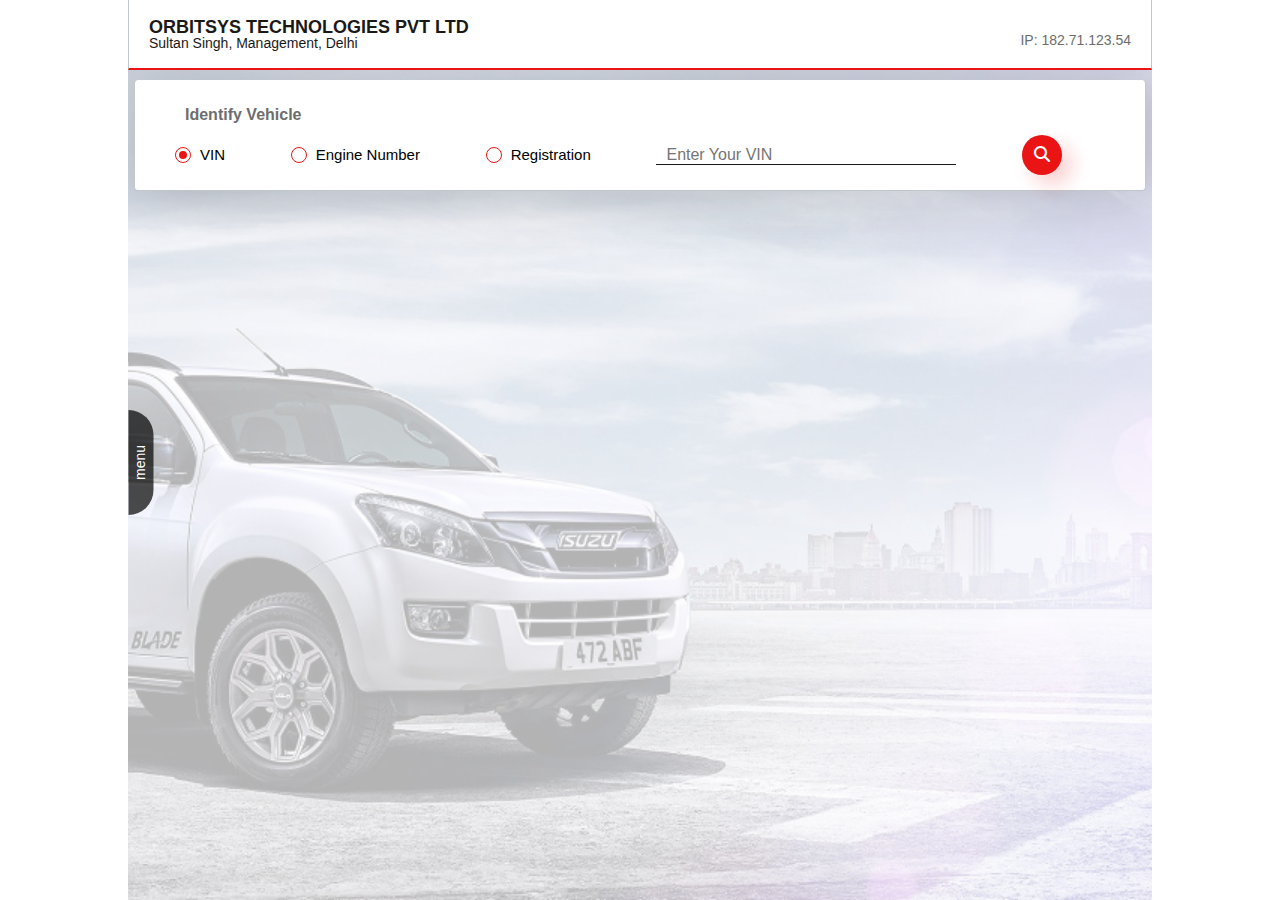
==== IdentifyVehicle.html @ 52ede410 "Add files via upload" ====
<!DOCTYPE html>
<html lang="en">
<head>
    <meta charset="UTF-8">
    <meta http-equiv="X-UA-Compatible" content="IE=edge">
    <meta name="viewport" content="width=device-width, initial-scale=1.0">
    <title>Motorpool : Identify Vehicle</title>
    <link rel="stylesheet" href="scss/style.css">
    <script src="//code.jquery.com/jquery-1.11.1.min.js"></script>
</head>
<body>
    <div class="mainContainer">
        <header>
            <div class="topLeft">
                <a href="main.html" class="companyName">
                    <h2>ORBITSYS TECHNOLOGIES PVT LTD</h2>
                    <p>Sultan Singh, Management, Delhi</p>
                </a>
            </div>
            <div class="topRight">
                <div class="flag"><img src="images/Flag_of_India.png" alt=""></div>
                <div class="logo">
                    <img src="images/Isuzu.png" alt="">
                </div>
                <div class="ipAdd">IP: 182.71.123.54</div>
            </div>
        </header>
        <nav>
            <div class="navbar"></div>
            <div class="navMenu">
                <div class="backArrow"><i class="fa-solid fa-arrow-left"></i></div>
                <div class="inner-car">
                    <div class="contant">
                        <h5>VCROSS <br>
                            <span>M3GTGS864JB409876</span>
                        </h5>
                        <img src="images/menu-car.png" alt="">
                    </div>
                </div>
                <ul class="menuList">
                    <li><a href="IdentifyVehicle.html">
                        <img src="images/IdentifyVehicle.png" alt="">
                        <img src="images/IdentifyVehicle1.png" alt="">
                    </a></li>
                    <li><a href="joint_inspection.html">
                        <img src="images/JointInspection.png" alt="">
                        <img src="images/JointInspection1.png" alt="">
                    </a></li>
                    <li><a href="receiveVehicle.html">
                        <img src="images/ReceiveVehicle.png" alt="">
                        <img src="images/ReceiveVehicle1.png" alt="">
                    </a></li>
                    <li><a href="receive_inspection.html">
                        <img src="images/ReceiveInspection.png" alt="">
                        <img src="images/ReceiveInspection1.png" alt="">
                    </a></li>
                    <li><a href="#RegisterPDI.pdf">
                        <img src="images/RegisterPDI.png" alt="">
                        <img src="images/RegisterPDI1.png" alt="">
                    </a></li>
                    <li><a href="vehicleMovement.html">
                        <img src="images/VehicleMovement.png" alt="">
                        <img src="images/VehicleMovement1.png" alt="">
                    </a></li>
                    <li><a href="index.html">
                        <img src="images/logout.png" alt="">
                        <img src="images/logout1.png" alt="">
                    </a></li>
                </ul>
            </div>
        </nav>
        <div class="contantContainer">
            <div class="topBoxWhite">
                <div class="topTitle">
                    <img src="images/IdentifyVehicle1.png" alt="">
                    <h2>Identify Vehicle</h2>
                </div>
                <div class="IdentifySearch">
                    <div class="field">
                        <input type="radio" name="size" id="VIN" checked class="radio-input">
                        <label class="label-radio" for="VIN">
                          <span class="radio-button"></span> VIN
                        </label>
                    </div>
                    <div class="field">
                        <input type="radio" name="size" id="Engine_Number" class="radio-input">
                        <label class="label-radio" for="Engine_Number">
                          <span class="radio-button"></span> Engine Number
                        </label>
                    </div>
                    <div class="field">
                        <input type="radio" name="size" id="Registration" class="radio-input">
                        <label class="label-radio" for="Registration">
                          <span class="radio-button"></span> Registration
                        </label>
                    </div>
                    <div class="field" id="vinCk">
                        <input type="text" class="inputText" placeholder="Enter Your VIN"/>
                        <span class="scaner-img"><img src="images/Scan-VIN.png" alt=""></span>                
                    </div>
                    <div class="field hideBox" id="engineNoCk">
                        <input type="text" class="inputText" placeholder="Enter Engine Number"/>              
                    </div>
                    <div class="field hideBox" id="registrationCk">
                        <input type="text" class="inputText" placeholder="Enter Registration"/>           
                    </div>
                    <div>
                        <button class="btnSearch"><i class="fas fa-search"></i></button>
                        <button class="btnRefresh"><i class="fas fa-redo"></i></button>
                    </div>
                </div>
            </div>
            <div class="VehicleInfo">
                <div class="title_line">
                    <span class="info"><i class="fas fa-info"></i></span>
                    <h2>Vehicle Information</h2>
                    <span class="btnMore"><i class="fa-solid fa-chevron-down"></i></span>
                </div>
                <div class="vehicleDetail active">
                    <ul>
                        <li>
                            <span>VIN</span>
                            <span>M3GTGS864JB409876</span>
                        </li>
                        <li>
                            <span>Engine No.</span>
                            <span>SF7624</span>
                        </li>
                        <li>
                            <span>Model</span>
                            <span>VCROSS</span>
                        </li>
                        <li>
                            <span>Variant</span>
                            <span>VCROSS AUV</span>
                        </li>
                        <li>
                            <span>Location</span>
                            <span>Storage Bay 1</span>
                        </li>
                    </ul>
                    <ul>
                        <li>
                            <span>Fuel</span>
                            <span>Diesel</span>
                        </li>
                        <li>
                            <span>Exterior</span>
                            <span>Splash White</span>
                        </li>
                        <li>
                            <span>MY/VY</span>
                            <span>2016/2018 </span>
                        </li>
                        <li>
                            <span>Key No.</span>
                            <span>87654</span>
                        </li>
                        <li>
                            <span>PO Status</span>
                            <span>Allocated</span>
                        </li>
                    </ul>
                    <div class="ModelCar">
                        <img src="images/car-img2.png" alt="">
                    </div>
                </div>
            </div>
        </div>

    </div>


    <script>
        // Search Button   //
        const VehicleInfo = document.querySelector('.VehicleInfo');
        const btnRefresh = document.querySelector('.btnRefresh');

        document.querySelector('.btnSearch').onclick = () =>{
            VehicleInfo.classList.add('active');
            btnRefresh.classList.add('active');
        }

        $('.btnRefresh').click(function() {
            location.reload();
        });
    </script>
    <script src="js/script.js"></script>
</body>
</html>
---- scss/style.css ----
@import url("http://fonts.cdnfonts.com/css/gilroy-bold");
@import url("https://cdnjs.cloudflare.com/ajax/libs/font-awesome/6.2.0/css/all.min.css");
html {
  font-size: 62.5%;
  text-transform: capitalize;
  scroll-behavior: smooth;
  font-family: "Gilroy-Regular", sans-serif;
  line-height: 1.6;
}

/*----
    font-family: 'Gilroy-Bold', sans-serif;
    font-family: 'Gilroy-Heavy', sans-serif;
    font-family: 'Gilroy-Light', sans-serif;
    font-family: 'Gilroy-Medium', sans-serif;
    font-family: 'Gilroy-Regular', sans-serif;
---*/
* {
  box-sizing: border-box;
  padding: 0;
  margin: 0;
  list-style: none;
  border: 0;
  outline: 0;
  text-decoration: none;
  transition: 0.1s linear;
}

.loader {
  width: 102.4rem;
  height: 100vh;
  margin: 0 auto;
  background: url(../Images/bg.png) center no-repeat;
  background-size: cover;
  transform: opacity 1.5s, visibility 1s;
  transition: 1s;
}
.loader .logo {
  width: 102.4rem;
  height: 100vh;
  display: flex;
  align-items: center;
  justify-content: center;
  background: rgba(255, 255, 255, 0.7);
}
.loader__hidden {
  visibility: hidden;
  opacity: 0;
}

.field {
  position: relative;
  /*the container must be positioned relative:*/
  /*style the arrow inside the select element:*/
  /*point the arrow upwards when the select box is open (active):*/
  /*style the items (options), including the selected item:*/
  /*style items (options):*/
  /*hide the items when the select box is closed:*/
}
.field input:focus ~ .floating-label, .field input:not(:focus):valid ~ .floating-label {
  top: -0.2rem;
  left: 0;
  font-size: 1.3rem;
  opacity: 1;
  padding: 0 1rem 0 3.5rem;
}
.field input:focus ~ .floating-label.noBG, .field input:not(:focus):valid ~ .floating-label.noBG {
  padding: 0 1rem;
}
.field .custom-select:has(.select-arrow-active) .floating-label,
.field .custom-select:has(.same-as-selected) .floating-label {
  top: -0.2rem;
  left: 0;
  font-size: 1.3rem;
  opacity: 1;
  padding: 0 1rem 0 3.5rem;
}
.field .custom-select:has(.select-arrow-active) .floating-label.noBG,
.field .custom-select:has(.same-as-selected) .floating-label.noBG {
  padding: 0 1rem;
}
.field .inputText, .field .selectText {
  position: relative;
  font-size: 1.6rem;
  width: 30rem;
  height: 4rem;
  border-bottom: 0.1rem solid #1A1918;
  background: none;
  padding: 2rem 1rem 0;
}
.field .custom-select {
  position: relative;
}
.field .custom-select select {
  display: none; /*hide original SELECT element:*/
}
.field .select-selected {
  position: relative;
  bottom: 0.5rem;
  color: #6D6D6D;
}
.field .select-selected:after {
  position: absolute;
  content: "\f078";
  font: var(--fa-font-solid);
  top: 0.5rem;
  right: 0;
  color: #1A1918;
  transition: 0.1s ease;
}
.field .select-selected.select-arrow-active:after {
  transform: rotate(180deg);
}
.field .select-items div, .field .select-selected {
  cursor: pointer;
  -webkit-user-select: none;
     -moz-user-select: none;
      -ms-user-select: none;
          user-select: none;
}
.field .select-items div {
  color: #6D6D6D;
  padding: 0.8rem 1.6rem;
  border: 1px solid #C0C7CB;
  background: #fff;
}
.field .select-items {
  position: absolute;
  top: calc(100% + 0.1rem);
  left: 0;
  right: 0;
  z-index: 99;
}
.field .select-hide {
  display: none;
}
.field .select-items div:hover, .field .same-as-selected {
  background: #EB1414;
  color: #fff;
}
.field .hide, .field .show {
  position: absolute;
  width: 4rem;
  height: 4rem;
  top: 0;
  right: 0;
  background-size: 2rem;
  cursor: pointer;
  opacity: 0.5;
}
.field .hide:hover, .field .show:hover {
  opacity: 1;
}
.field .hide {
  background: url(../Images/hide.png) no-repeat;
  background-position: right 1.8rem;
}
.field .show {
  background: url(../Images/show.png) no-repeat;
  background-position: right 1.8rem;
}
.field .floating-label {
  position: absolute;
  font-size: 1.6rem;
  pointer-events: none;
  padding-left: 3.5rem;
  left: 0.5rem;
  top: 1.3rem;
  opacity: 0.6;
  transition: 0.2s ease all;
}
.field .floating-label.noBG {
  padding-left: 1rem;
}
.field .radio-input {
  display: none;
}
.field .label-radio {
  cursor: pointer;
  position: relative;
  padding-left: 2.5rem;
  font-size: 1.5rem;
}
.field .radio-button {
  height: 1.6rem;
  width: 1.6rem;
  border: 0.1px solid #EB1414;
  border-radius: 50%;
  display: inline-block;
  position: absolute;
  left: 0;
  top: 50%;
  transform: translateY(-50%);
}
.field .radio-button::after {
  content: "";
  display: block;
  height: 0.8rem;
  width: 0.8rem;
  border-radius: 50%;
  position: absolute;
  top: 50%;
  left: 50%;
  transform: translate(-50%, -50%);
  background-color: #EB1414;
  opacity: 0;
  transition: opacity 0.2s;
}
.field .radio-input:checked ~ .label-radio .radio-button::after {
  opacity: 1;
}

.field + .btn {
  margin-top: 3rem;
}

.btn {
  background: #EB1414;
  border-radius: 1rem;
  font-size: 1.6rem;
  font-family: "Gilroy-Bold", sans-serif;
  text-transform: uppercase;
  color: #fff;
  width: 100%;
  height: 5rem;
  box-shadow: 1rem 1rem 3rem rgba(235, 20, 20, 0.2);
  cursor: pointer;
}
.btn:hover, .btn:focus {
  font-size: 2rem;
  box-shadow: 1rem 1rem 3rem rgba(235, 20, 20, 0.4);
}

body:has(.loader) .mainContainer {
  display: none;
}

.mainContainer {
  position: relative;
  width: 102.4rem;
  height: 100vh;
  margin: 0 auto;
  background: url(../Images/bg.png) center no-repeat;
  background-size: cover;
  display: flex;
  align-items: flex-start;
  justify-content: flex-start;
  flex-wrap: wrap;
  overflow-x: hidden;
}
.mainContainer:has(.login, .SelectRegion) {
  display: flex;
  align-items: flex-start;
  justify-content: flex-end;
}
.mainContainer:has(header) .SelectRegion {
  margin-top: 0;
}
.mainContainer .login, .mainContainer .SelectRegion {
  position: relative;
  width: 40rem;
  margin-right: 5rem;
  margin-top: 12vh;
  border-radius: 1rem;
  background: rgba(255, 255, 255, 0.7);
  padding: 4rem;
  display: flex;
  align-items: center;
  justify-content: flex-start;
  flex-direction: column;
  gap: 2rem;
}
.mainContainer .login .logo p, .mainContainer .SelectRegion .logo p {
  width: 100%;
  font-size: 1.8rem;
  text-align: center;
}
.mainContainer .login .userAdmin, .mainContainer .SelectRegion .userAdmin {
  position: relative;
  width: 31.5rem;
  height: 4rem;
  border: 0.1rem solid #1A1918;
  border-radius: 0.5rem;
  padding: 0.3rem;
  display: flex;
  align-items: center;
  justify-content: center;
}
.mainContainer .login .userAdmin::before, .mainContainer .SelectRegion .userAdmin::before {
  content: "";
  position: absolute;
  top: 0;
  width: 50%;
  height: calc(100% - 0.6rem);
  border-radius: 0.5rem;
  margin: 0.3rem;
  background: #EB1414;
  transition: 0.1s ease-in-out;
}
.mainContainer .login .userAdmin:has(.user.active)::before, .mainContainer .SelectRegion .userAdmin:has(.user.active)::before {
  left: 0;
}
.mainContainer .login .userAdmin:has(.admin.active)::before, .mainContainer .SelectRegion .userAdmin:has(.admin.active)::before {
  left: calc(50% - 0.6rem);
}
.mainContainer .login .userAdmin .user, .mainContainer .login .userAdmin .admin, .mainContainer .SelectRegion .userAdmin .user, .mainContainer .SelectRegion .userAdmin .admin {
  position: relative;
  width: 50%;
  height: 100%;
  border-radius: 0.5rem;
  display: flex;
  align-items: center;
  justify-content: center;
  gap: 1rem;
  font-size: 1.6rem;
  color: #1A1918;
  cursor: pointer;
  transition: 0.1s ease-in-out;
}
.mainContainer .login .userAdmin .user::before, .mainContainer .login .userAdmin .admin::before, .mainContainer .SelectRegion .userAdmin .user::before, .mainContainer .SelectRegion .userAdmin .admin::before {
  content: "";
  position: relative;
  width: 2.2rem;
  height: 2.3rem;
}
.mainContainer .login .userAdmin .user.active, .mainContainer .login .userAdmin .admin.active, .mainContainer .SelectRegion .userAdmin .user.active, .mainContainer .SelectRegion .userAdmin .admin.active {
  color: #fff;
}
.mainContainer .login .userAdmin .user::before, .mainContainer .SelectRegion .userAdmin .user::before {
  background: url(../Images/userID.png) no-repeat;
  background-position: center center;
}
.mainContainer .login .userAdmin .user.active::before, .mainContainer .SelectRegion .userAdmin .user.active::before {
  background: url(../Images/userID-w.png) no-repeat;
  background-position: center center;
  color: #fff;
}
.mainContainer .login .userAdmin .admin::before, .mainContainer .SelectRegion .userAdmin .admin::before {
  background: url(../Images/admin.png) no-repeat;
  background-position: center center;
}
.mainContainer .login .userAdmin .admin.active::before, .mainContainer .SelectRegion .userAdmin .admin.active::before {
  background: url(../Images/admin-w.png) no-repeat;
  background-position: center center;
  color: #fff;
}
.mainContainer .login .userContent, .mainContainer .login .adminContent, .mainContainer .SelectRegion .userContent, .mainContainer .SelectRegion .adminContent {
  display: none;
  flex-direction: column;
  gap: 2rem;
  margin-bottom: 4rem;
}
.mainContainer .login .userContent.active, .mainContainer .login .adminContent.active, .mainContainer .SelectRegion .userContent.active, .mainContainer .SelectRegion .adminContent.active {
  display: flex;
  align-items: center;
  justify-content: flex-start;
}
.mainContainer .login .userContent #CompanyID, .mainContainer .login .adminContent #CompanyID, .mainContainer .SelectRegion .userContent #CompanyID, .mainContainer .SelectRegion .adminContent #CompanyID {
  background: url(../images/CompanyID.png) no-repeat;
  background-position: 1rem top;
}
.mainContainer .login .userContent #UserID, .mainContainer .login .adminContent #UserID, .mainContainer .SelectRegion .userContent #UserID, .mainContainer .SelectRegion .adminContent #UserID {
  background: url(../images/userID.png) no-repeat;
  background-position: 1rem top;
}
.mainContainer .login .userContent #Password, .mainContainer .login .adminContent #Password, .mainContainer .SelectRegion .userContent #Password, .mainContainer .SelectRegion .adminContent #Password {
  background: url(../images/Password.png) no-repeat;
  background-position: 1rem top;
}
.mainContainer .login .userContent #SelectRegion, .mainContainer .login .adminContent #SelectRegion, .mainContainer .SelectRegion .userContent #SelectRegion, .mainContainer .SelectRegion .adminContent #SelectRegion {
  background-position: 1rem top;
}
.mainContainer header {
  position: relative;
  width: 100%;
  height: 7rem;
  background: #fff;
  display: flex;
  align-items: center;
  justify-content: space-between;
  border-bottom: 0.2rem solid #EB1414;
  border-left: 0.1rem solid #C0C7CB;
  border-right: 0.1rem solid #C0C7CB;
  z-index: 9999;
}
.mainContainer header .topLeft {
  display: flex;
  align-items: center;
  justify-content: center;
  flex-wrap: wrap;
  gap: 2rem;
}
.mainContainer header .topLeft .companyName {
  line-height: 1;
  margin-left: 2rem;
  color: #1A1918;
}
.mainContainer header .topLeft .companyName h2 {
  font-size: 1.8rem;
  font-family: "Gilroy-Bold", sans-serif;
}
.mainContainer header .topLeft .companyName p {
  font-size: 1.4rem;
  font-family: "Gilroy-Light", sans-serif;
}
.mainContainer header .topRight {
  display: grid;
  grid-template-columns: auto auto;
  margin-right: 2rem;
}
.mainContainer header .topRight .flag {
  width: -webkit-fit-content;
  width: -moz-fit-content;
  width: fit-content;
  grid-column: 1;
  grid-row: 1/3;
  margin-right: 2rem;
}
.mainContainer header .topRight .logo {
  display: flex;
  align-items: flex-start;
  justify-content: flex-start;
  flex-direction: column;
  gap: 0.5rem;
  margin-right: 2rem;
}
.mainContainer header .topRight .logo img {
  height: 1.3rem;
  width: auto;
}
.mainContainer header .topRight .ipAdd {
  width: 100%;
  font-size: 1.4rem;
  color: #6D6D6D;
}
.mainContainer nav {
  position: absolute;
  top: 0;
  left: 0;
  height: 100vh;
  z-index: 9998;
}
.mainContainer nav:has(.navMenu.active) {
  width: 100%;
}
.mainContainer nav .navbar {
  position: absolute;
  top: 50%;
  left: -2.7rem;
  width: 10.5rem;
  height: 2.5rem;
  border-radius: 0 0 5rem 5rem;
  background: rgba(0, 0, 0, 0.7);
  transform: rotate(270deg) translateY(-50%);
  font-size: 1.4rem;
  text-align: center;
  color: #fff;
  cursor: pointer;
  transition: all 0.1s ease;
}
.mainContainer nav .navbar::after {
  content: "menu";
}
.mainContainer nav .navMenu {
  position: absolute;
  width: 100%;
  height: calc(100% - 7rem);
  bottom: 0;
  left: -220rem;
  z-index: 9998;
}
.mainContainer nav .navMenu.active {
  left: 0;
}
.mainContainer nav .navMenu.active::after {
  position: absolute;
  content: "";
  top: 0;
  left: 0;
  width: 100%;
  height: 100%;
  background: rgba(0, 0, 0, 0.7);
  z-index: -5;
}
.mainContainer nav .navMenu .backArrow {
  position: absolute;
  top: 50%;
  left: 0;
  transform: translateY(-50%);
  width: 4rem;
  height: 4rem;
  border-radius: 50%;
  display: flex;
  align-items: center;
  justify-content: center;
  background: rgba(255, 255, 255, 0.7);
  border: 0.1rem solid #6D6D6D;
  font-size: 1.5rem;
  color: #6D6D6D;
  z-index: 99;
  cursor: pointer;
}
.mainContainer nav .navMenu .backArrow:hover {
  width: 5rem;
  height: 5rem;
  background: #6D6D6D;
  color: #fff;
}
.mainContainer nav .navMenu .inner-car {
  position: absolute;
  top: 50%;
  left: -10rem;
  transform: translateY(-50%);
  width: 26rem;
  height: 26rem;
}
.mainContainer nav .navMenu .inner-car .contant {
  display: flex;
  align-items: center;
  justify-content: center;
  flex-direction: column;
  width: 100%;
  height: 100%;
  border-radius: 50%;
  background: #fff;
  overflow: hidden;
}
.mainContainer nav .navMenu .inner-car .contant h5 {
  font-size: 1.8rem;
  font-family: "Gilroy-Bold", sans-serif;
  padding-left: 8.5rem;
}
.mainContainer nav .navMenu .inner-car .contant h5 span {
  font-size: 1.3rem;
  font-family: "Gilroy-Light", sans-serif;
}
.mainContainer nav .navMenu .inner-car::after {
  position: absolute;
  content: "";
  top: 50%;
  left: 50%;
  transform: translate(-50%, -50%);
  width: 27rem;
  height: 27rem;
  border-radius: 50%;
  border: 0.1rem solid #fff;
}
.mainContainer nav .navMenu .inner-car::before {
  position: absolute;
  content: "";
  top: 50%;
  left: 50%;
  transform: translate(-50%, -50%);
  width: 35rem;
  height: 35rem;
  border-radius: 50%;
  border: 0.1rem solid #fff;
}
.mainContainer nav .navMenu .menuList {
  position: relative;
  width: 35rem;
  height: 100%;
  transform-origin: 1rem;
  -webkit-animation: orbit 2s ease-in;
          animation: orbit 2s ease-in;
}
.mainContainer nav .navMenu .menuList li {
  position: absolute;
  width: 6rem;
  height: 6rem;
  border-radius: 50%;
  display: flex;
  align-items: center;
  justify-content: center;
  background: #6D6D6D;
  border: 0.1rem solid #fff;
  font-size: 1.5rem;
  z-index: 99;
  cursor: pointer;
}
.mainContainer nav .navMenu .menuList li img:nth-child(1) {
  display: block;
}
.mainContainer nav .navMenu .menuList li img:nth-child(2) {
  display: none;
}
.mainContainer nav .navMenu .menuList li:hover {
  background: #fff;
}
.mainContainer nav .navMenu .menuList li:hover img:nth-child(1) {
  display: none;
}
.mainContainer nav .navMenu .menuList li:hover img:nth-child(2) {
  display: block;
}
.mainContainer nav .navMenu .menuList li:nth-child(1) {
  top: 12%;
  left: 1rem;
}
.mainContainer nav .navMenu .menuList li:nth-child(2) {
  top: 16%;
  left: 9.5rem;
}
.mainContainer nav .navMenu .menuList li:nth-child(3) {
  top: 29%;
  left: 15.5rem;
}
.mainContainer nav .navMenu .menuList li:nth-child(4) {
  top: 45%;
  left: 17.5rem;
}
.mainContainer nav .navMenu .menuList li:nth-child(5) {
  top: 60%;
  left: 15.5rem;
}
.mainContainer nav .navMenu .menuList li:nth-child(6) {
  top: 71%;
  left: 9.5rem;
}
.mainContainer nav .navMenu .menuList li:nth-child(7) {
  top: 76%;
  left: 1rem;
  background: #EB1414;
}
.mainContainer nav .navMenu .menuList li:nth-child(7):hover {
  background: #fff;
}
.mainContainer .contantContainer {
  width: 100%;
  height: calc(100vh - 7rem);
  background: rgba(255, 255, 255, 0.7);
  padding-top: 1rem;
  overflow-y: scroll;
}
.mainContainer .contantContainer::-webkit-scrollbar {
  display: none;
}
.mainContainer .contantContainer .title_line {
  position: relative;
  width: calc(100% - 1.2rem);
  height: 3.5rem;
  border-radius: 0.4rem;
  border: 0.1rem solid #C0C7CB;
  display: grid;
  grid-template-columns: 2rem auto 2rem;
  align-items: center;
  gap: 1rem;
  padding: 0 2rem;
  margin: auto;
  background: #f5f6f6;
  box-shadow: 0 0.3rem 0.5rem rgba(0, 0, 0, 0.1);
  z-index: 99;
}
.mainContainer .contantContainer .title_line .info {
  width: 2rem;
  height: 2rem;
  border: 0.2rem solid #6D6D6D;
  font-family: "Gilroy-Bold", sans-serif;
  font-size: 1.2rem;
  color: #6D6D6D;
  border-radius: 50%;
  display: flex;
  align-items: center;
  justify-content: center;
}
.mainContainer .contantContainer .title_line h2 {
  font-size: 1.5rem;
  font-family: "Gilroy-Bold", sans-serif;
  color: #6D6D6D;
}
.mainContainer .contantContainer .title_line .btnMore {
  justify-self: flex-end;
  display: flex;
  align-items: center;
  justify-content: center;
  cursor: pointer;
  width: 2.8rem;
  height: 2.8rem;
  background: #fff;
  color: #6D6D6D;
  font-size: 1.4rem;
  border-radius: 50%;
  box-shadow: 0.5rem 0 1rem rgba(0, 0, 0, 0.1);
  transition: all 0.1s ease;
}
.mainContainer .contantContainer .title_line .btnMore.active i {
  transform: rotate(180deg);
}
.mainContainer .contantContainer .title_line:has(.btnMore.active) {
  border-radius: 0.4rem 0.4rem 0 0;
  border-bottom: none;
}
.mainContainer .contantContainer .vehicleDetail {
  width: calc(100% - 1.2rem);
  display: none;
  flex-wrap: wrap;
  margin: auto;
  padding: 1.5rem 2rem;
  background: #fff;
  border-radius: 0 0 0.4rem 0.4rem;
  border: 0.1rem solid #C0C7CB;
  border-top: none;
  box-shadow: 1rem 1rem 6rem rgba(0, 0, 0, 0.16);
  z-index: -1;
}
.mainContainer .contantContainer .vehicleDetail.active {
  display: flex;
  align-items: center;
  justify-content: space-around;
}
.mainContainer .contantContainer .vehicleDetail ul li {
  display: flex;
  align-items: flex-start;
  justify-content: flex-start;
  padding-bottom: 0.5rem;
}
.mainContainer .contantContainer .vehicleDetail ul li span {
  font-size: 1.3rem;
  overflow: hidden;
  text-overflow: ellipsis;
}
.mainContainer .contantContainer .vehicleDetail ul li span:nth-child(1) {
  color: #6D6D6D;
  width: 10rem;
}
.mainContainer .contantContainer .vehicleDetail ul li span:nth-child(2) {
  color: #1A1918;
}
.mainContainer .contantContainer .topBoxWhite {
  width: calc(100% - 1.2rem);
  display: flex;
  align-items: flex-start;
  justify-content: flex-start;
  flex-wrap: wrap;
  margin: 0 auto 1rem auto;
  padding: 1.5rem 4rem;
  background: #fff;
  border-radius: 0.4rem;
  border: 0.1rem solid #C0C7CB;
  border-top: none;
  box-shadow: 1rem 1rem 6rem rgba(0, 0, 0, 0.16);
}
.mainContainer .contantContainer .topBoxWhite .topTitle {
  display: flex;
  align-items: center;
  justify-content: flex-start;
  gap: 1rem;
  width: 100%;
  height: 4rem;
}
.mainContainer .contantContainer .topBoxWhite .topTitle img {
  opacity: 0.6;
}
.mainContainer .contantContainer .topBoxWhite .topTitle h2 {
  font-size: 1.6rem;
  color: #6D6D6D;
}
.mainContainer .contantContainer .topBoxWhite .IdentifySearch {
  display: flex;
  align-items: center;
  justify-content: space-between;
  width: 100%;
}
.mainContainer .contantContainer .topBoxWhite .IdentifySearch:has(.inputText) .inputText {
  padding: 0 1rem;
  height: auto;
}
.mainContainer .contantContainer .topBoxWhite .IdentifySearch .scaner-img {
  position: absolute;
  right: 1rem;
  top: -0.5rem;
  cursor: pointer;
}
.mainContainer .contantContainer .topBoxWhite .IdentifySearch:has(.hideBox) .hideBox {
  display: none;
}
.mainContainer .contantContainer .topBoxWhite .IdentifySearch .btnSearch {
  width: 4rem;
  height: 4rem;
  border-radius: 50%;
  background: #EB1414;
  box-shadow: 1rem 1rem 2rem rgba(235, 20, 20, 0.2);
  color: white;
  font-size: 1.6rem;
  cursor: pointer;
}
.mainContainer .contantContainer .topBoxWhite .IdentifySearch .btnRefresh {
  width: 4rem;
  height: 4rem;
  background: transparent;
  color: #C0C7CB;
  font-size: 1.6rem;
  visibility: hidden;
  cursor: pointer;
}
.mainContainer .contantContainer .topBoxWhite .IdentifySearch .btnRefresh i {
  transform: rotate(-60deg);
}
.mainContainer .contantContainer .topBoxWhite .IdentifySearch .btnRefresh.active {
  visibility: visible;
}
.mainContainer .contantContainer .topBoxWhite + .VehicleInfo {
  display: none;
}
.mainContainer .contantContainer .topBoxWhite + .VehicleInfo.active {
  display: block;
}
.mainContainer .contantContainer .bodyContainer {
  width: calc(100% - 1.2rem);
  margin: 1rem auto;
  display: flex;
  align-items: flex-start;
  justify-content: center;
  gap: 1rem;
}
.mainContainer .contantContainer .bodyContainer .bodyContentBox {
  width: 50%;
  display: flex;
  align-items: center;
  justify-content: center;
  gap: 2rem;
  padding: 1.8rem 5rem 3.8rem;
  flex-direction: column;
  background: rgba(255, 255, 255, 0.9);
  border-radius: 0.4rem;
  border: 0.1rem solid #C0C7CB;
  box-shadow: 1rem 1rem 6rem rgba(0, 0, 0, 0.16);
  visibility: visible;
}
.mainContainer .contantContainer .bodyContainer .bodyContentBox.hide {
  visibility: hidden;
}
.mainContainer .contantContainer .bodyContainer .bodyContentBox h2 {
  width: 100%;
  font-size: 1.6rem;
  font-family: "Gilroy-Bold", sans-serif;
  color: #6D6D6D;
  display: flex;
  align-items: center;
  justify-content: flex-start;
  gap: 0.5rem;
}
.mainContainer .contantContainer .bodyContainer .bodyContentBox h2 img {
  max-height: 2.4rem;
  width: auto;
  opacity: 0.6;
}
.mainContainer .contantContainer .bodyContainer .bodyContentBox .lightBox {
  width: 100%;
  height: 3.5rem;
  border-radius: 0.5rem;
  background: #f5f6f6;
  display: flex;
  align-items: center;
  justify-content: flex-start;
  gap: 1.3rem;
  padding: 0 3rem;
  font-size: 1.3rem;
}
.mainContainer .contantContainer .bodyContainer .bodyContentBox .lightBox span:first-child {
  color: #6D6D6D;
}
.mainContainer .contantContainer .bodyContainer .bodyContentBox .contant {
  display: flex;
  align-items: center;
  justify-content: center;
  flex-direction: column;
  gap: 2rem;
  margin-left: 5rem;
}
.mainContainer .contantContainer .bodyContainer .bodyContentBox .contant .observations {
  width: 32rem;
  height: 3.5rem;
  border-radius: 0.5rem;
  background: #f5f6f6;
  display: flex;
  align-items: center;
  justify-content: space-between;
  padding: 0 2rem;
}
.mainContainer .contantContainer .bodyContainer .bodyContentBox .contant .observations h4 {
  font-size: 1.4rem;
  color: #6D6D6D;
}
.mainContainer .contantContainer .bodyContainer .bodyContentBox .contant .observations h4 i {
  font-size: 1.4rem;
  margin-right: 0.5rem;
  color: #C0C7CB;
}
.mainContainer .contantContainer .bodyContainer .bodyContentBox .contant .observations .btnPlus {
  width: 2.4rem;
  height: 2.4rem;
  border-radius: 50%;
  background: #6D6D6D;
  color: white;
  font-size: 1.2rem;
  display: flex;
  align-items: center;
  justify-content: center;
  cursor: pointer;
}
.mainContainer .contantContainer .bodyContainer .bodyContentBox .contant .observations_list {
  background: white;
  border: 0.1rem solid #C0C7CB;
  width: 32rem;
  height: 18rem;
  margin-top: -1.6rem;
  box-shadow: 0.5rem 0.5rem 1rem rgba(0, 0, 0, 0.2);
  overflow: hidden;
  display: none;
}
.mainContainer .contantContainer .bodyContainer .bodyContentBox .contant .observations_list.active {
  display: block;
}
.mainContainer .contantContainer .bodyContainer .bodyContentBox .contant .observations_list .observationsContainer {
  overflow-y: scroll;
  width: 30rem;
  height: 16rem;
  margin: 1rem;
  padding-right: 0.5rem;
  display: flex;
  flex-direction: column;
  gap: 0.6rem;
}
.mainContainer .contantContainer .bodyContainer .bodyContentBox .contant .observations_list .observationsContainer::-webkit-scrollbar {
  width: 0.5rem;
  background: #E2E2E2;
  margin: 1rem;
  border-radius: 2rem;
}
.mainContainer .contantContainer .bodyContainer .bodyContentBox .contant .observations_list .observationsContainer::-webkit-scrollbar-thumb {
  background: #A3ACB2;
  border-radius: 2rem;
}
.mainContainer .contantContainer .bodyContainer .bodyContentBox .contant .observations_list .observationsContainer li {
  width: 100%;
  border: 0.1rem solid #C0C7CB;
}
.mainContainer .contantContainer .bodyContainer .bodyContentBox .contant .observations_list .observationsContainer li h6 {
  background: #f5f6f6;
  display: flex;
  align-items: center;
  justify-content: space-between;
  font-size: 1.4rem;
  padding: 0.2rem 1rem;
}
.mainContainer .contantContainer .bodyContainer .bodyContentBox .contant .observations_list .observationsContainer li h6 img {
  cursor: pointer;
}
.mainContainer .contantContainer .bodyContainer .bodyContentBox .contant .observations_list .observationsContainer li ul {
  padding: 0.6rem 0;
}
.mainContainer .contantContainer .bodyContainer .bodyContentBox .contant .observations_list .observationsContainer li ul li {
  border: none;
  display: flex;
  align-items: center;
  justify-content: flex-start;
  gap: 0.6rem;
  padding: 0 1rem;
}
.mainContainer .contantContainer .bodyContainer .bodyContentBox .contant .observations_list .observationsContainer li ul li span {
  font-size: 1.2rem;
}
.mainContainer .contantContainer .bodyContainer .bodyContentBox .contant .observations_list .observationsContainer li ul li span:first-child {
  color: #6D6D6D;
  width: 11rem;
}

@media (max-width: 1024px) {
  html {
    font-size: 55%;
  }
  .loader {
    width: 100%;
  }
  .loader .logo {
    width: 100%;
  }
  .mainContainer {
    width: 100%;
  }
}
@media (max-width: 768px) {
  .mainContainer .contantContainer .vehicleDetail.active {
    justify-content: flex-start;
  }
  .mainContainer .contantContainer .vehicleDetail.active ul {
    width: 50%;
  }
  .mainContainer .contantContainer .vehicleDetail.active ul:nth-child(2) {
    order: 3;
  }
  .mainContainer .contantContainer .vehicleDetail.active .ModelCar {
    width: 50%;
    text-align: right;
  }
}
@media (max-width: 460px) {
  .mainContainer:has(.login, .SelectRegion) {
    display: flex;
    align-items: center;
    justify-content: center;
  }
  .mainContainer .login, .mainContainer .SelectRegion {
    margin-right: 0;
    max-width: 40rem;
    width: 100%;
  }
  .mainContainer header .topLeft .companyName {
    margin-left: 1rem;
  }
  .mainContainer header .topRight {
    margin-right: 1rem;
  }
  .mainContainer header .topRight .flag {
    grid-column: 1;
    grid-row: 1;
    margin-right: 1rem;
  }
  .mainContainer header .topRight .flag img {
    height: 2rem;
  }
  .mainContainer header .topRight .logo {
    grid-column: 2/3;
    grid-row: 1/3;
  }
  .mainContainer header .topRight .ipAdd {
    grid-column: 1/3;
    grid-row: 2/3;
  }
  .mainContainer .contantContainer .vehicleDetail ul li span:nth-child(1) {
    width: 7rem;
  }
}
@-webkit-keyframes orbit {
  0% {
    transform: rotate(180deg);
  }
  100% {
    transform: rotate(360deg);
  }
}
@keyframes orbit {
  0% {
    transform: rotate(180deg);
  }
  100% {
    transform: rotate(360deg);
  }
}/*# sourceMappingURL=style.css.map */
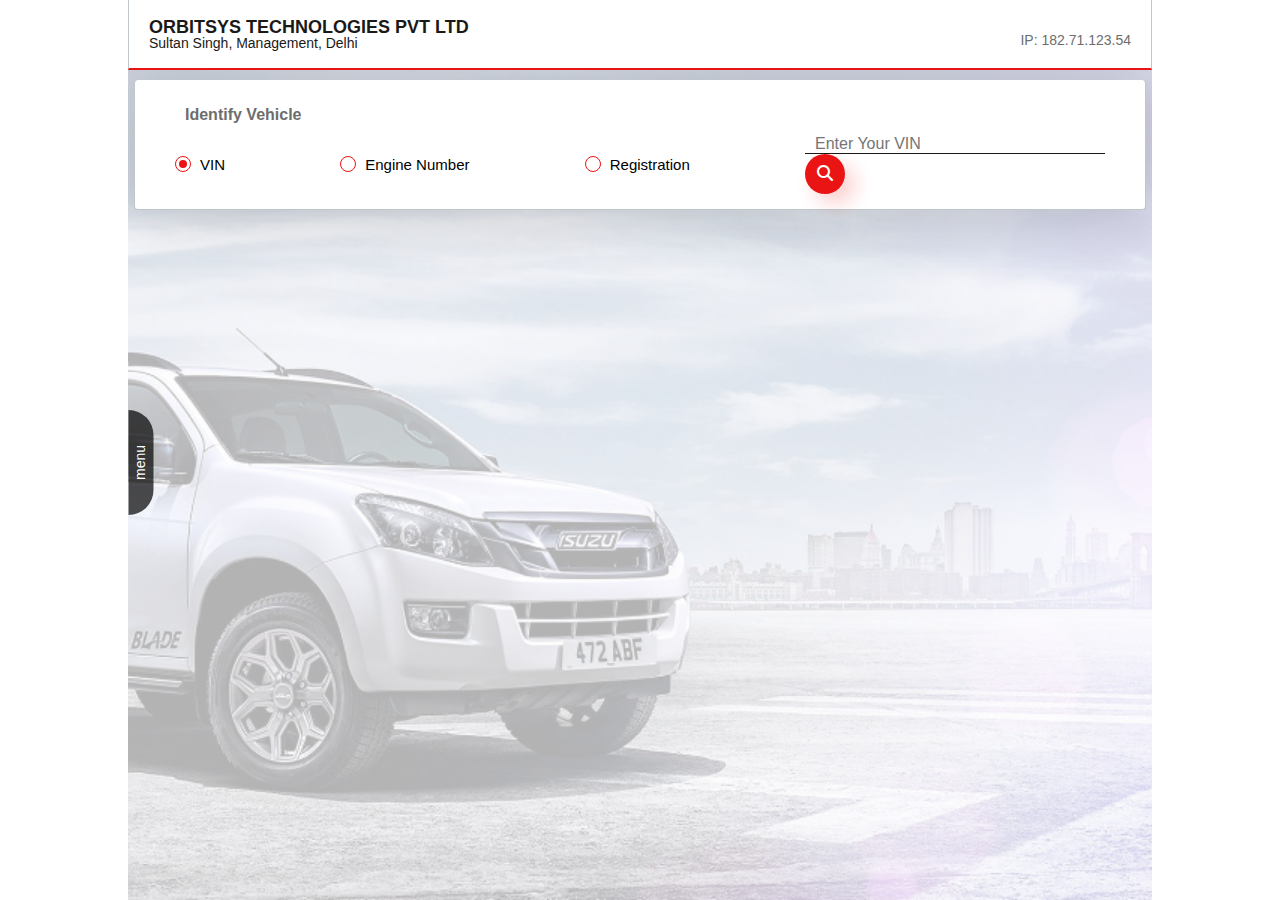
==== commit 7d5a3754: "Add files via upload" ====
--- a/IdentifyVehicle.html
+++ b/IdentifyVehicle.html
@@ -94,6 +94,7 @@
                           <span class="radio-button"></span> Registration
                         </label>
                     </div>
+                    <div class="flex-box">
                     <div class="field" id="vinCk">
                         <input type="text" class="inputText" placeholder="Enter Your VIN"/>
                         <span class="scaner-img"><img src="images/Scan-VIN.png" alt=""></span>                
@@ -104,7 +105,6 @@
                     <div class="field hideBox" id="registrationCk">
                         <input type="text" class="inputText" placeholder="Enter Registration"/>           
                     </div>
-                    <div>
                         <button class="btnSearch"><i class="fas fa-search"></i></button>
                         <button class="btnRefresh"><i class="fas fa-redo"></i></button>
                     </div>
